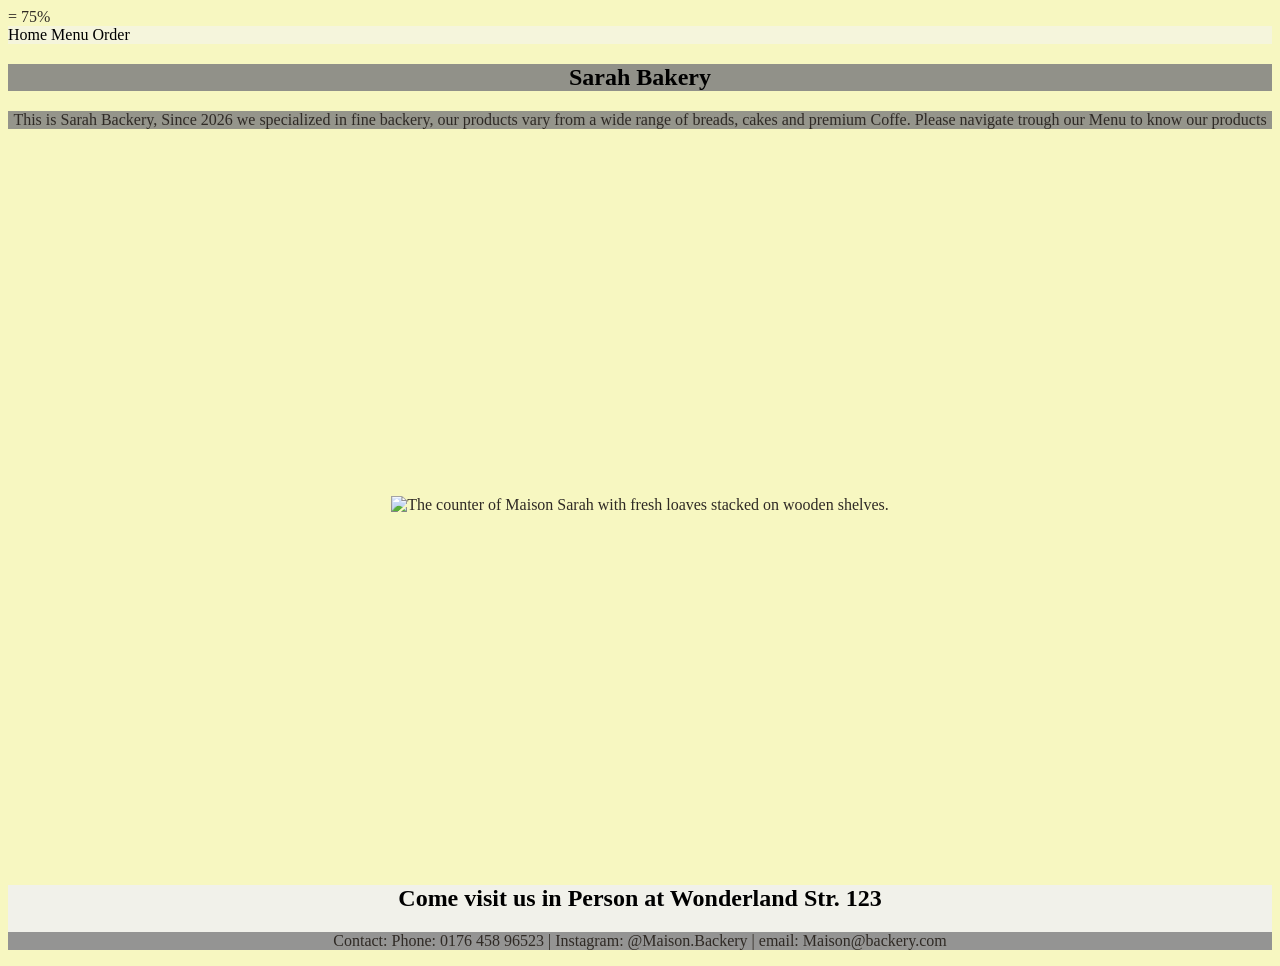
==== index.html @ b1d9cc45 "Add base stylesheet with palette and nav styling" ====
<!DOCTYPE html>
<html lang="en">
<link rel="stylesheet" href="styles.css" />
<contrast()> = 75%

<head>
    <meta charset="UTF-8">
    <meta name="viewport" content="width=device-width, initial-scale=1.0">
    <title class="Brand" >Maison Sarah</title>
</head>

<body>
    <header >
        <nav> <a href="index.html">Home</a>
        <a href="menu.html">Menu</a>
        <a href="order.html">Order</a> </nav>
    </header>
    <main>
        <section>
            <h1> Sarah Bakery </h1>
            <p>This is Sarah Backery, Since 2026 we specialized in fine backery, our products vary from a wide range of breads, cakes 
                and premium Coffe. Please navigate trough our Menu to know our products </p>
        </section>
        <div>
            <img src="images/shelves.jpg" alt="The counter of Maison Sarah with fresh loaves stacked on wooden shelves.">
        </div>
    </main>
    <footer>
      <h2>Come visit us in Person at Wonderland Str. 123</h2> <p>Contact: Phone: 0176 458 96523 | Instagram: @Maison.Backery | email: Maison@backery.com</p>
    </footer>
</body>

</html>
---- styles.css ----
body {
    background-color: rgb(247, 247, 193);
    color: #2f2a25;
}

header {
    background-color: beige;
    width: auto;
    justify-content: center;
    align-items: center;
}
nav a {
    color: black;
    text-decoration: none;
    text-align: center;
}
h1 {
     text-align: center;
     color: black;
    backdrop-filter: contrast(0.15);
}
p {
    text-align: center;
    backdrop-filter: contrast(0.18);
}
.Brand{
 color: black;
}
.tagline{
    color: black;
}
div {
    display: flex;
        justify-content: center;
        align-items: center;
        height: 80vh;
}
footer{
    background-color: rgb(241, 241, 234);
}
h2{
    color: black;
    text-align: center;
}
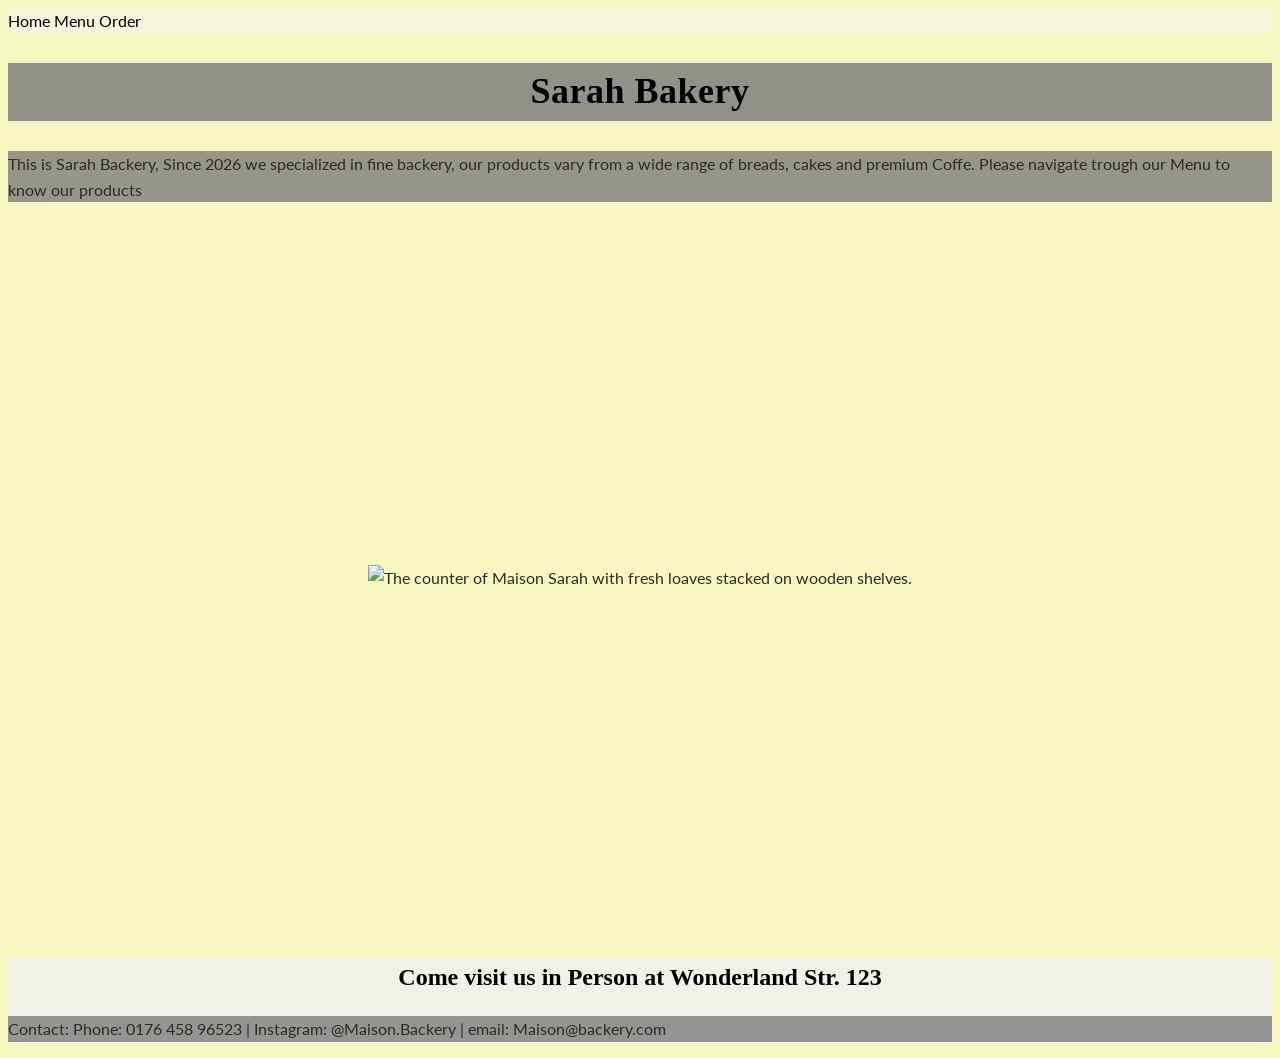
==== commit 8df25a62: "Add type system with Playfair Display and Lato on a rem Scale" ====
--- a/index.html
+++ b/index.html
@@ -1,9 +1,11 @@
 <!DOCTYPE html>
 <html lang="en">
 <link rel="stylesheet" href="styles.css" />
-<contrast()> = 75%
 
 <head>
+    <link rel="preconnect" href="https://fonts.googleapis.com">
+    <link rel="preconnect" href="https://fonts.gstatic.com" crossorigin>
+    <link href="https://fonts.googleapis.com/css2?family=Lato:wght@400;700&display=swap" rel="stylesheet">
     <meta charset="UTF-8">
     <meta name="viewport" content="width=device-width, initial-scale=1.0">
     <title class="Brand" >Maison Sarah</title>
@@ -25,7 +27,7 @@
             <img src="images/shelves.jpg" alt="The counter of Maison Sarah with fresh loaves stacked on wooden shelves.">
         </div>
     </main>
-    <footer>
+    <footer class="footer-line">
       <h2>Come visit us in Person at Wonderland Str. 123</h2> <p>Contact: Phone: 0176 458 96523 | Instagram: @Maison.Backery | email: Maison@backery.com</p>
     </footer>
 </body>
--- a/styles.css
+++ b/styles.css
@@ -1,6 +1,16 @@
 body {
     background-color: rgb(247, 247, 193);
     color: #2f2a25;
+}
+
+html {
+    font-size: 62.5%;
+}
+
+body {
+    font-family: "Lato", sans-serif;
+    font-size: 1.6rem;
+    line-height: 1.6;
 }
 
 header {
@@ -18,9 +28,16 @@
      text-align: center;
      color: black;
     backdrop-filter: contrast(0.15);
+    font-family: "Playfair Display", serif;
+    font-size: 3.6rem;
+    letter-spacing: 0.05rem;
 }
+h2 {
+        font-family: "Playfair Display", serif;
+        font-size: 2.4rem;
+    }
 p {
-    text-align: center;
+    text-align: left;
     backdrop-filter: contrast(0.18);
 }
 .Brand{
@@ -28,6 +45,7 @@
 }
 .tagline{
     color: black;
+    text-align: center
 }
 div {
     display: flex;
@@ -38,6 +56,11 @@
 footer{
     background-color: rgb(241, 241, 234);
 }
+.footer-line{
+    width: 100%;
+    border-color: black;
+    border: top 1.4rem; 
+}
 h2{
     color: black;
     text-align: center;
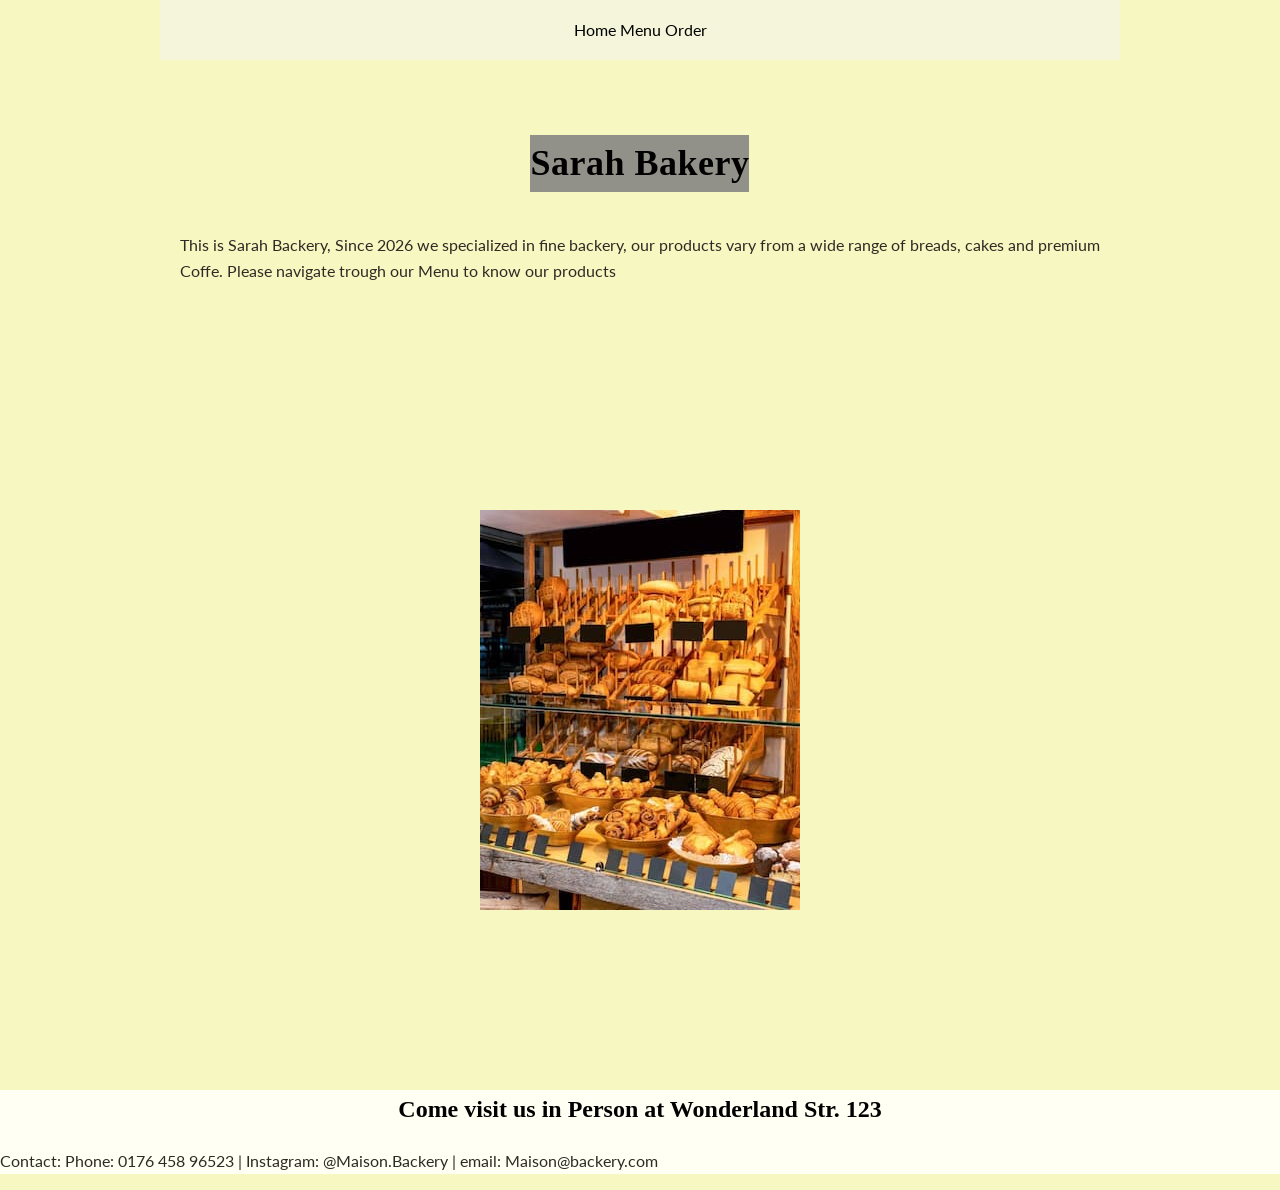
==== commit a81d74ed: "Add container, flexbox nav, and weekend specials card row" ====
--- a/index.html
+++ b/index.html
@@ -12,19 +12,22 @@
 </head>
 
 <body>
-    <header >
-        <nav> <a href="index.html">Home</a>
-        <a href="menu.html">Menu</a>
-        <a href="order.html">Order</a> </nav>
+    <header class="header-bar">
+        <div class="container">
+          <nav> <a href="index.html">Home</a>
+          <a href="menu.html">Menu</a>
+          <a href="order.html">Order</a> </nav>  
+        </div>
+        
     </header>
     <main>
-        <section>
+        <div class="container">
             <h1> Sarah Bakery </h1>
             <p>This is Sarah Backery, Since 2026 we specialized in fine backery, our products vary from a wide range of breads, cakes 
                 and premium Coffe. Please navigate trough our Menu to know our products </p>
-        </section>
+        </div>
         <div>
-            <img src="images/shelves.jpg" alt="The counter of Maison Sarah with fresh loaves stacked on wooden shelves.">
+            <img class="imagen" src="images/shelves.jpg" alt="The counter of Maison Sarah with fresh loaves stacked on wooden shelves.">
         </div>
     </main>
     <footer class="footer-line">
--- a/styles.css
+++ b/styles.css
@@ -1,6 +1,11 @@
+* {
+    box-sizing: border-box;
+}
+
 body {
     background-color: rgb(247, 247, 193);
     color: #2f2a25;
+    margin: 0;
 }
 
 html {
@@ -12,7 +17,43 @@
     font-size: 1.6rem;
     line-height: 1.6;
 }
+.header-bar{
+    display: flex;
+    max-width: 96rem;
+    margin: 0 auto;
+    padding: 0 2rem;
+    align-items: center;
+    max-height: 6rem
+}
+.container{
+    max-width: 96rem;
+    margin: 0 auto;
+    padding: 0 2rem;
+    flex-direction: column;
+    max-height: 29rem
+}
+.footer-line{
+    text-align: center;
+    padding: auto;
+}
+.image{
+    max-width: 100%
+}
+.food{
+    display: flex;
+    padding: auto;
+}
+.card-row{
 
+        height: 62vh;
+        flex-wrap: nowrap;
+        gap: var(0.05rem); 
+}
+.article-card{
+    display: flex;
+    justify-content: center;
+    align-items: center;
+}
 header {
     background-color: beige;
     width: auto;
@@ -38,7 +79,7 @@
     }
 p {
     text-align: left;
-    backdrop-filter: contrast(0.18);
+    color: #2f2a25;
 }
 .Brand{
  color: black;
@@ -47,6 +88,16 @@
     color: black;
     text-align: center
 }
+.card {
+    background-color: #ffffff;
+    border: 1px solid #e3d9c9;
+    padding: 1.6rem;
+    max-width: 28rem;
+}
+
+.card img {
+    width: 100%;
+}
 div {
     display: flex;
         justify-content: center;
@@ -54,7 +105,9 @@
         height: 80vh;
 }
 footer{
-    background-color: rgb(241, 241, 234);
+    background-color: rgb(255, 255, 243);
+    padding: auto;
+    align-items: center;
 }
 .footer-line{
     width: 100%;
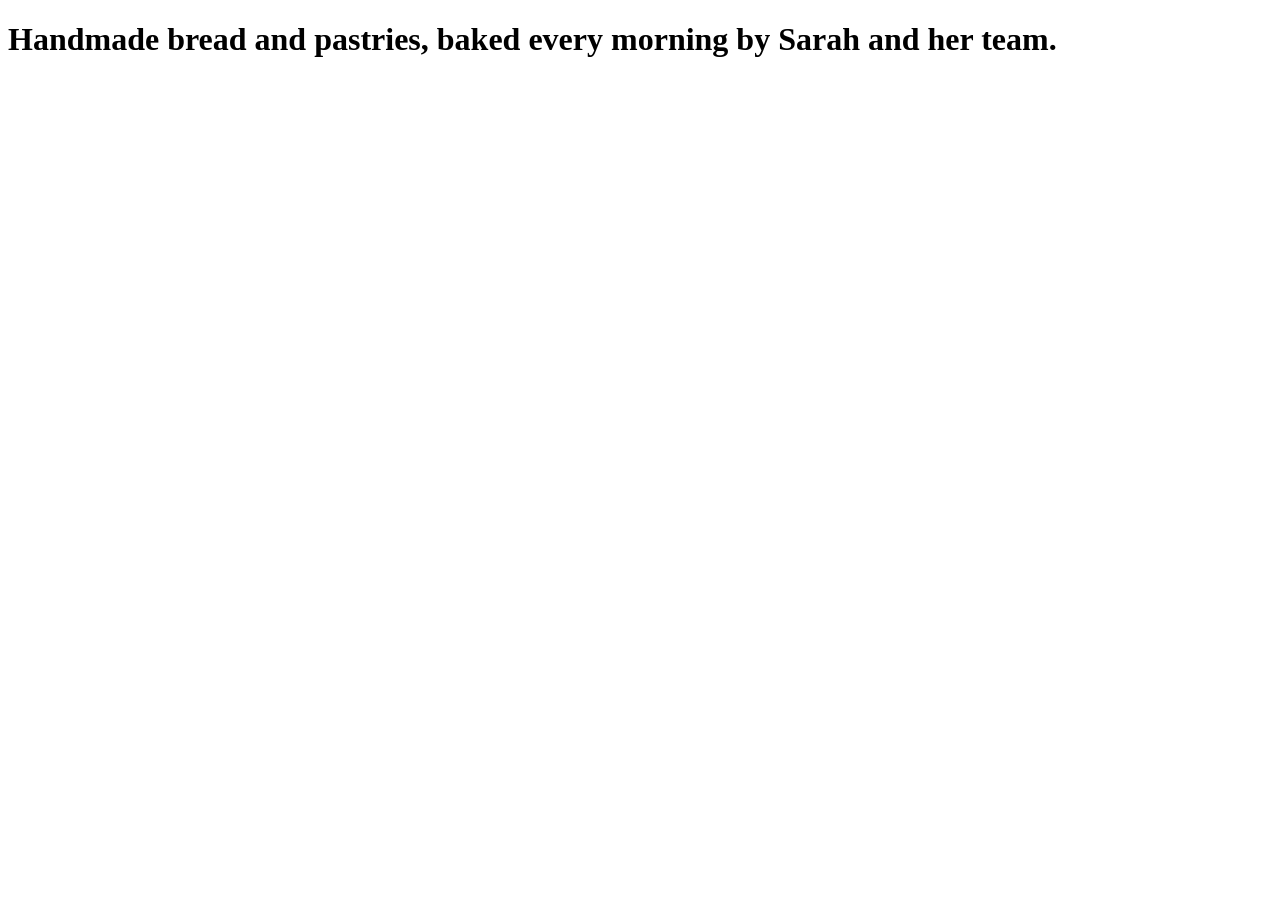
==== commit d14487d6: "Merge pull request #2 from Oscar22jm/exercise-02-first-release Exercise02" ====
--- a/index.html
+++ b/index.html
@@ -1,38 +1,14 @@
 <!DOCTYPE html>
 <html lang="en">
-<link rel="stylesheet" href="styles.css" />
 
 <head>
-    <link rel="preconnect" href="https://fonts.googleapis.com">
-    <link rel="preconnect" href="https://fonts.gstatic.com" crossorigin>
-    <link href="https://fonts.googleapis.com/css2?family=Lato:wght@400;700&display=swap" rel="stylesheet">
     <meta charset="UTF-8">
     <meta name="viewport" content="width=device-width, initial-scale=1.0">
-    <title class="Brand" >Maison Sarah</title>
+    <title>Maison Sarah</title>
 </head>
 
 <body>
-    <header class="header-bar">
-        <div class="container">
-          <nav> <a href="index.html">Home</a>
-          <a href="menu.html">Menu</a>
-          <a href="order.html">Order</a> </nav>  
-        </div>
-        
-    </header>
-    <main>
-        <div class="container">
-            <h1> Sarah Bakery </h1>
-            <p>This is Sarah Backery, Since 2026 we specialized in fine backery, our products vary from a wide range of breads, cakes 
-                and premium Coffe. Please navigate trough our Menu to know our products </p>
-        </div>
-        <div>
-            <img class="imagen" src="images/shelves.jpg" alt="The counter of Maison Sarah with fresh loaves stacked on wooden shelves.">
-        </div>
-    </main>
-    <footer class="footer-line">
-      <h2>Come visit us in Person at Wonderland Str. 123</h2> <p>Contact: Phone: 0176 458 96523 | Instagram: @Maison.Backery | email: Maison@backery.com</p>
-    </footer>
+    <h1>Handmade bread and pastries, baked every morning by Sarah and her team.</h1>
 </body>
 
 </html>
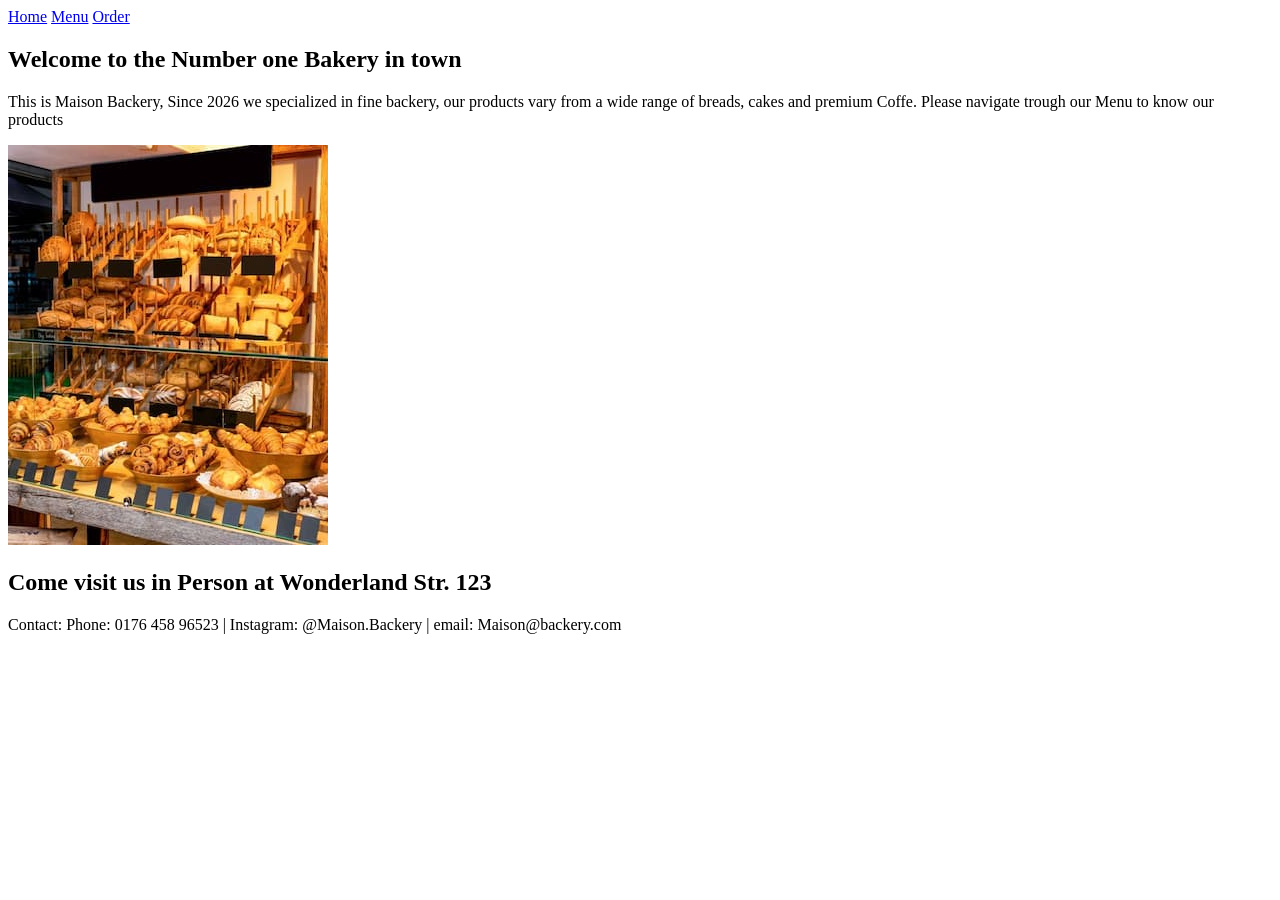
==== commit 1e5bc3ad: "Merge pull request #3 from Oscar22jm/exercise-03-page-structure Exercise 03 page structure" ====
--- a/index.html
+++ b/index.html
@@ -8,7 +8,22 @@
 </head>
 
 <body>
-    <h1>Handmade bread and pastries, baked every morning by Sarah and her team.</h1>
+    <header>
+        <nav> <a href="index.html">Home</a>
+        <a href="menu.html">Menu</a>
+        <a href="order.html">Order</a> </nav>
+    </header>
+    <main>
+        <section>
+            <h1> Welcome to the Number one Bakery in town</h1>
+            <p>This is Maison Backery, Since 2026 we specialized in fine backery, our products vary from a wide range of breads, cakes 
+                and premium Coffe. Please navigate trough our Menu to know our products </p>
+            <img src="images/shelves.jpg" alt="The counter of Maison Sarah with fresh loaves stacked on wooden shelves.">
+        </section>
+    </main>
+    <footer>
+      <h2>Come visit us in Person at Wonderland Str. 123</h2> <p>Contact: Phone: 0176 458 96523 | Instagram: @Maison.Backery | email: Maison@backery.com</p>
+    </footer>
 </body>
 
 </html>
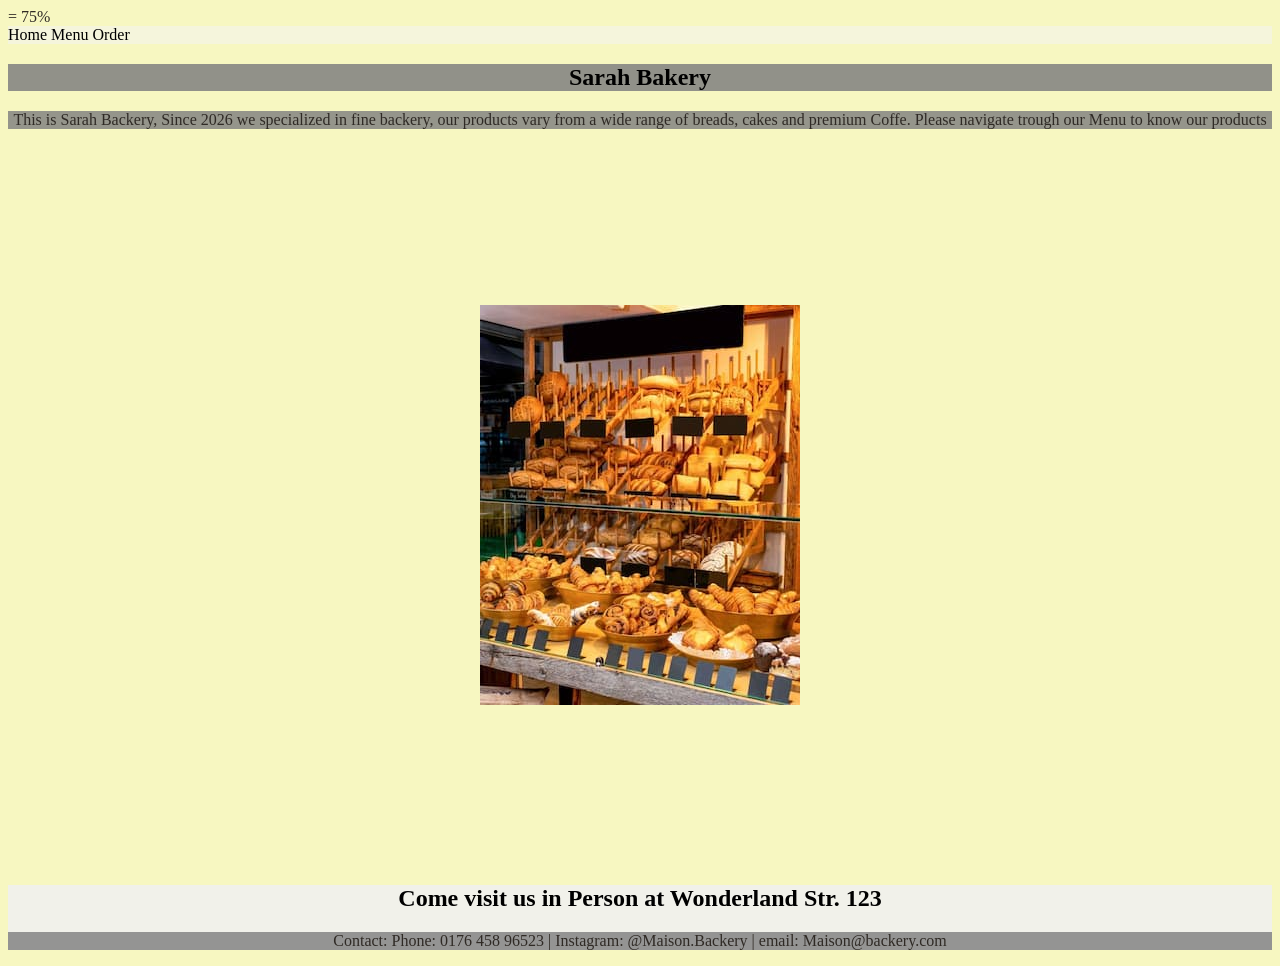
==== commit 231fdeab: "Merge pull request #4 from Oscar22jm/exercise-04-base-styles Exercise 04 base styles" ====
--- a/index.html
+++ b/index.html
@@ -1,25 +1,29 @@
 <!DOCTYPE html>
 <html lang="en">
+<link rel="stylesheet" href="styles.css" />
+<contrast()> = 75%
 
 <head>
     <meta charset="UTF-8">
     <meta name="viewport" content="width=device-width, initial-scale=1.0">
-    <title>Maison Sarah</title>
+    <title class="Brand" >Maison Sarah</title>
 </head>
 
 <body>
-    <header>
+    <header >
         <nav> <a href="index.html">Home</a>
         <a href="menu.html">Menu</a>
         <a href="order.html">Order</a> </nav>
     </header>
     <main>
         <section>
-            <h1> Welcome to the Number one Bakery in town</h1>
-            <p>This is Maison Backery, Since 2026 we specialized in fine backery, our products vary from a wide range of breads, cakes 
+            <h1> Sarah Bakery </h1>
+            <p>This is Sarah Backery, Since 2026 we specialized in fine backery, our products vary from a wide range of breads, cakes 
                 and premium Coffe. Please navigate trough our Menu to know our products </p>
+        </section>
+        <div>
             <img src="images/shelves.jpg" alt="The counter of Maison Sarah with fresh loaves stacked on wooden shelves.">
-        </section>
+        </div>
     </main>
     <footer>
       <h2>Come visit us in Person at Wonderland Str. 123</h2> <p>Contact: Phone: 0176 458 96523 | Instagram: @Maison.Backery | email: Maison@backery.com</p>
--- a/styles.css
+++ b/styles.css
@@ -0,0 +1,44 @@
+body {
+    background-color: rgb(247, 247, 193);
+    color: #2f2a25;
+}
+
+header {
+    background-color: beige;
+    width: auto;
+    justify-content: center;
+    align-items: center;
+}
+nav a {
+    color: black;
+    text-decoration: none;
+    text-align: center;
+}
+h1 {
+     text-align: center;
+     color: black;
+    backdrop-filter: contrast(0.15);
+}
+p {
+    text-align: center;
+    backdrop-filter: contrast(0.18);
+}
+.Brand{
+ color: black;
+}
+.tagline{
+    color: black;
+}
+div {
+    display: flex;
+        justify-content: center;
+        align-items: center;
+        height: 80vh;
+}
+footer{
+    background-color: rgb(241, 241, 234);
+}
+h2{
+    color: black;
+    text-align: center;
+}
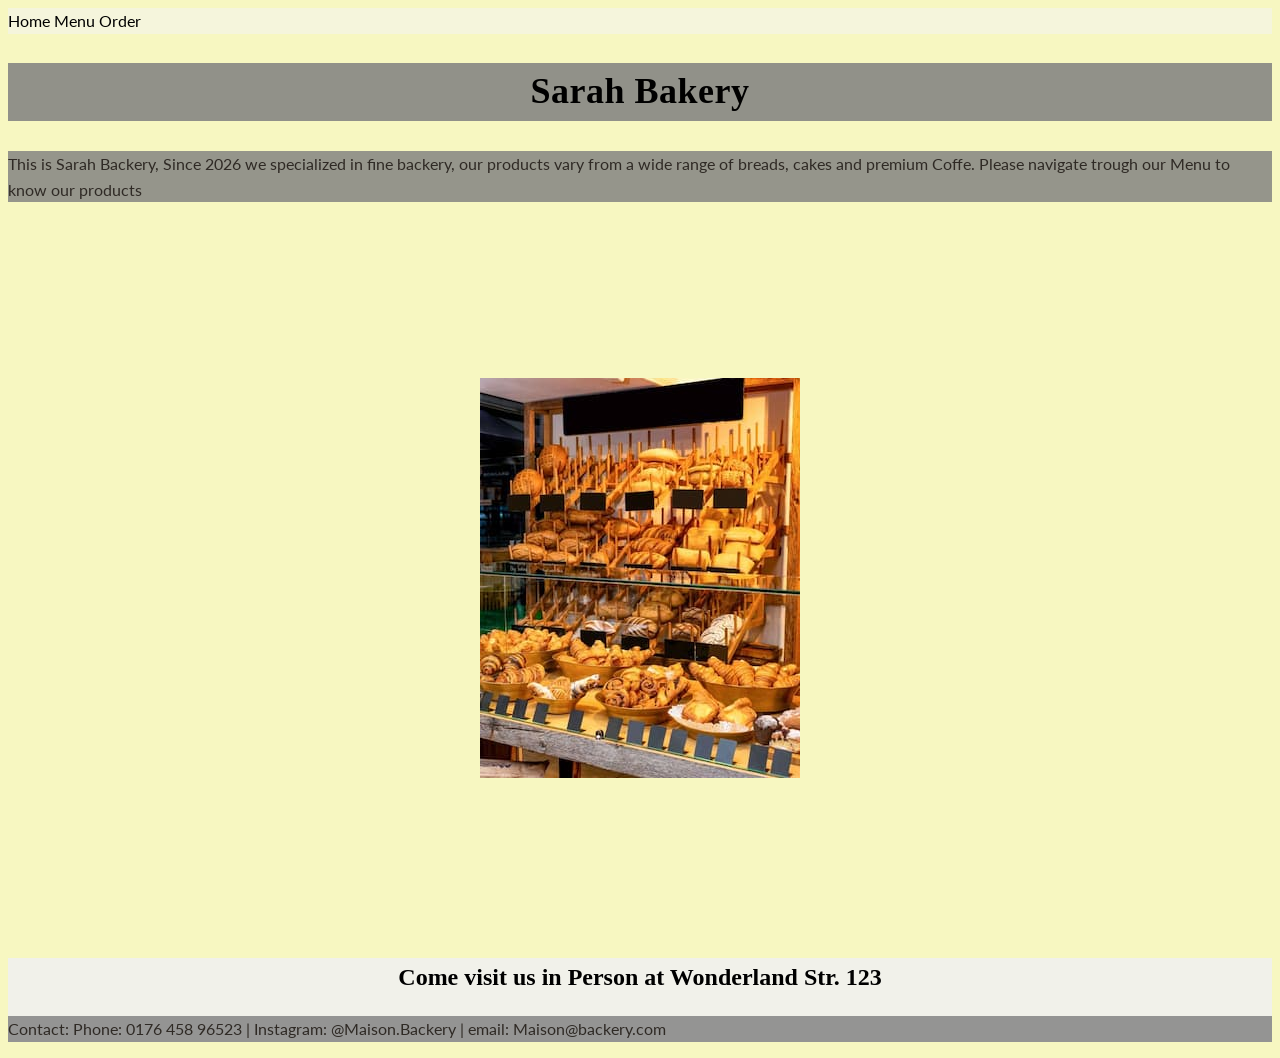
==== commit 15cde200: "Merge pull request #1 from Oscar22jm/exercise-05-typography Exercise 05 typography" ====
--- a/index.html
+++ b/index.html
@@ -1,9 +1,11 @@
 <!DOCTYPE html>
 <html lang="en">
 <link rel="stylesheet" href="styles.css" />
-<contrast()> = 75%
 
 <head>
+    <link rel="preconnect" href="https://fonts.googleapis.com">
+    <link rel="preconnect" href="https://fonts.gstatic.com" crossorigin>
+    <link href="https://fonts.googleapis.com/css2?family=Lato:wght@400;700&display=swap" rel="stylesheet">
     <meta charset="UTF-8">
     <meta name="viewport" content="width=device-width, initial-scale=1.0">
     <title class="Brand" >Maison Sarah</title>
@@ -25,7 +27,7 @@
             <img src="images/shelves.jpg" alt="The counter of Maison Sarah with fresh loaves stacked on wooden shelves.">
         </div>
     </main>
-    <footer>
+    <footer class="footer-line">
       <h2>Come visit us in Person at Wonderland Str. 123</h2> <p>Contact: Phone: 0176 458 96523 | Instagram: @Maison.Backery | email: Maison@backery.com</p>
     </footer>
 </body>
--- a/styles.css
+++ b/styles.css
@@ -1,6 +1,16 @@
 body {
     background-color: rgb(247, 247, 193);
     color: #2f2a25;
+}
+
+html {
+    font-size: 62.5%;
+}
+
+body {
+    font-family: "Lato", sans-serif;
+    font-size: 1.6rem;
+    line-height: 1.6;
 }
 
 header {
@@ -18,9 +28,16 @@
      text-align: center;
      color: black;
     backdrop-filter: contrast(0.15);
+    font-family: "Playfair Display", serif;
+    font-size: 3.6rem;
+    letter-spacing: 0.05rem;
 }
+h2 {
+        font-family: "Playfair Display", serif;
+        font-size: 2.4rem;
+    }
 p {
-    text-align: center;
+    text-align: left;
     backdrop-filter: contrast(0.18);
 }
 .Brand{
@@ -28,6 +45,7 @@
 }
 .tagline{
     color: black;
+    text-align: center
 }
 div {
     display: flex;
@@ -38,6 +56,11 @@
 footer{
     background-color: rgb(241, 241, 234);
 }
+.footer-line{
+    width: 100%;
+    border-color: black;
+    border: top 1.4rem; 
+}
 h2{
     color: black;
     text-align: center;
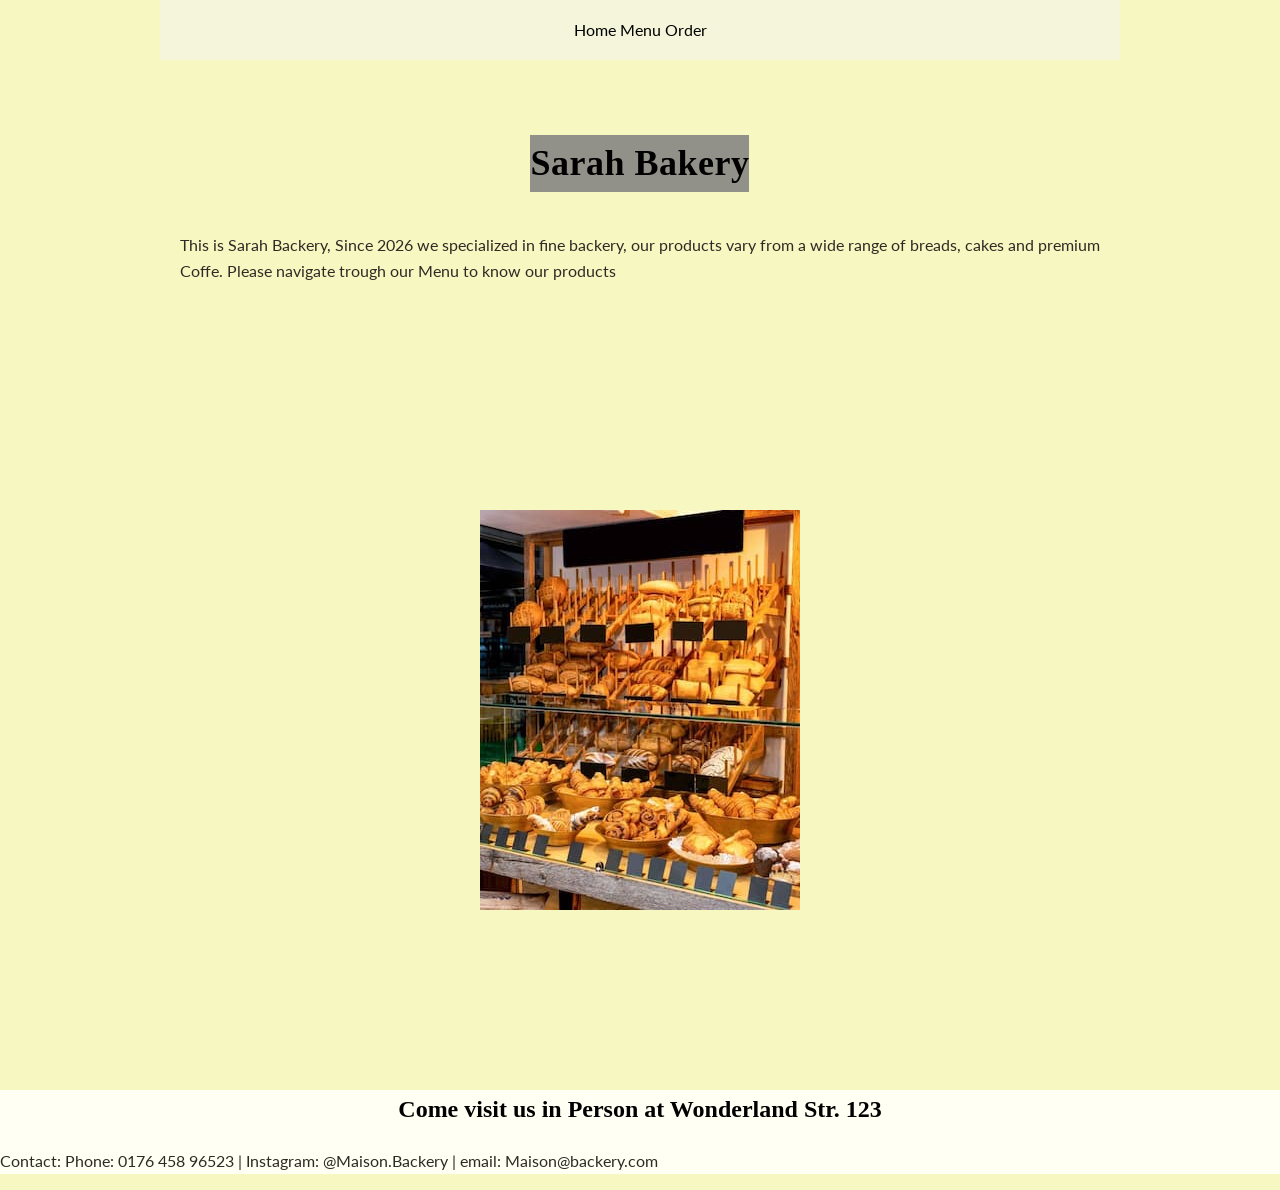
==== commit 735683bc: "Merge pull request #5 from Oscar22jm/exercise-06-layout Exercise 06 layout" ====
--- a/index.html
+++ b/index.html
@@ -12,19 +12,22 @@
 </head>
 
 <body>
-    <header >
-        <nav> <a href="index.html">Home</a>
-        <a href="menu.html">Menu</a>
-        <a href="order.html">Order</a> </nav>
+    <header class="header-bar">
+        <div class="container">
+          <nav> <a href="index.html">Home</a>
+          <a href="menu.html">Menu</a>
+          <a href="order.html">Order</a> </nav>  
+        </div>
+        
     </header>
     <main>
-        <section>
+        <div class="container">
             <h1> Sarah Bakery </h1>
             <p>This is Sarah Backery, Since 2026 we specialized in fine backery, our products vary from a wide range of breads, cakes 
                 and premium Coffe. Please navigate trough our Menu to know our products </p>
-        </section>
+        </div>
         <div>
-            <img src="images/shelves.jpg" alt="The counter of Maison Sarah with fresh loaves stacked on wooden shelves.">
+            <img class="imagen" src="images/shelves.jpg" alt="The counter of Maison Sarah with fresh loaves stacked on wooden shelves.">
         </div>
     </main>
     <footer class="footer-line">
--- a/styles.css
+++ b/styles.css
@@ -1,6 +1,11 @@
+* {
+    box-sizing: border-box;
+}
+
 body {
     background-color: rgb(247, 247, 193);
     color: #2f2a25;
+    margin: 0;
 }
 
 html {
@@ -12,7 +17,43 @@
     font-size: 1.6rem;
     line-height: 1.6;
 }
+.header-bar{
+    display: flex;
+    max-width: 96rem;
+    margin: 0 auto;
+    padding: 0 2rem;
+    align-items: center;
+    max-height: 6rem
+}
+.container{
+    max-width: 96rem;
+    margin: 0 auto;
+    padding: 0 2rem;
+    flex-direction: column;
+    max-height: 29rem
+}
+.footer-line{
+    text-align: center;
+    padding: auto;
+}
+.image{
+    max-width: 100%
+}
+.food{
+    display: flex;
+    padding: auto;
+}
+.card-row{
 
+        height: 62vh;
+        flex-wrap: nowrap;
+        gap: var(0.05rem); 
+}
+.article-card{
+    display: flex;
+    justify-content: center;
+    align-items: center;
+}
 header {
     background-color: beige;
     width: auto;
@@ -38,7 +79,7 @@
     }
 p {
     text-align: left;
-    backdrop-filter: contrast(0.18);
+    color: #2f2a25;
 }
 .Brand{
  color: black;
@@ -47,6 +88,16 @@
     color: black;
     text-align: center
 }
+.card {
+    background-color: #ffffff;
+    border: 1px solid #e3d9c9;
+    padding: 1.6rem;
+    max-width: 28rem;
+}
+
+.card img {
+    width: 100%;
+}
 div {
     display: flex;
         justify-content: center;
@@ -54,7 +105,9 @@
         height: 80vh;
 }
 footer{
-    background-color: rgb(241, 241, 234);
+    background-color: rgb(255, 255, 243);
+    padding: auto;
+    align-items: center;
 }
 .footer-line{
     width: 100%;
